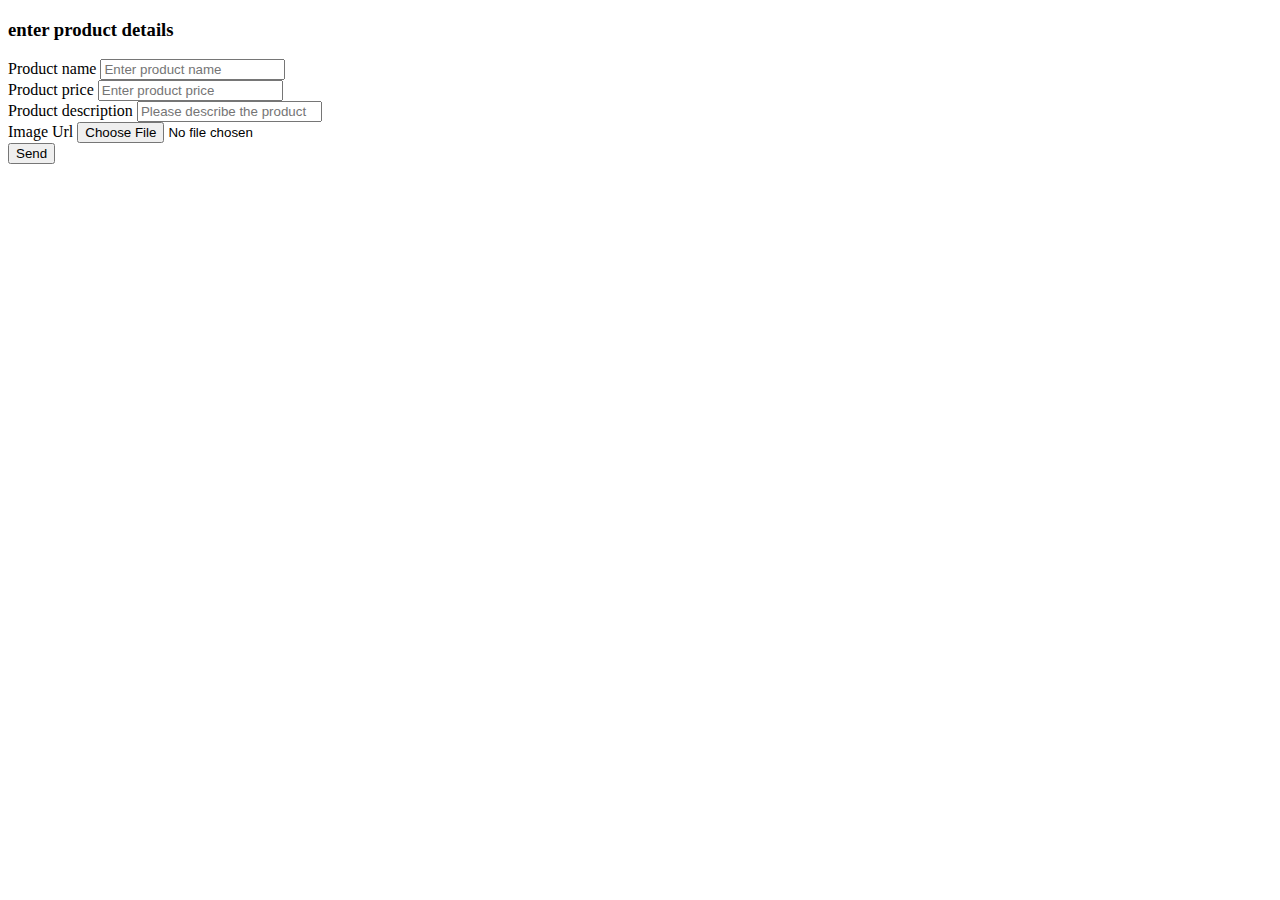
==== add_new_product.html @ 09cf18c5 "add and delete" ====
<!DOCTYPE html>
<html lang="en">
  <head>
    <meta charset="UTF-8" />
    <meta http-equiv="X-UA-Compatible" content="IE=edge" />
    <meta name="viewport" content="width=device-width, initial-scale=1.0" />
    <title>Add New</title>
  </head>
  <body>
    <h3>enter product details</h3>
    <form
      id="contact-form"
      action="https://evening-island-91230.herokuapp.com/create-products/"
      method="POST"
    >
      <!--For the email label-->
      <div class="form-group">
        <label class="from-labels" for="email">Product name</label>
        <input
          class="form-input"
          type="text"
          name="prod_name"
          id="prod_name"
          placeholder="Enter product name"
          required
        />
      </div>
      <div class="form-group">
        <label class="from-labels" for="email">Product price</label>
        <input
          class="form-input"
          type="number"
          name="price"
          id="price"
          placeholder="Enter product price"
          required
        />
      </div>
      <div class="form-group">
        <label class="from-labels" for="email">Product description</label>
        <input
          class="form-input"
          type="text area"
          name="description"
          id="description"
          placeholder="Please describe the product"
          required
        />
      </div>

      <div class="form-group"></div>
      <!--For the contact label-->
      <div class="form-group">
        <label class="from-labels" for="contact">Image Url</label>
        <input
          class="form-input"
          type="file"
          name="image"
          id="image"
          placeholder="enter image online url"
          required 
        />
      </div>

      <!-- The submit button-->

      <button class="button" type="submit">Send</button>
    </form>
  </body>
</html>
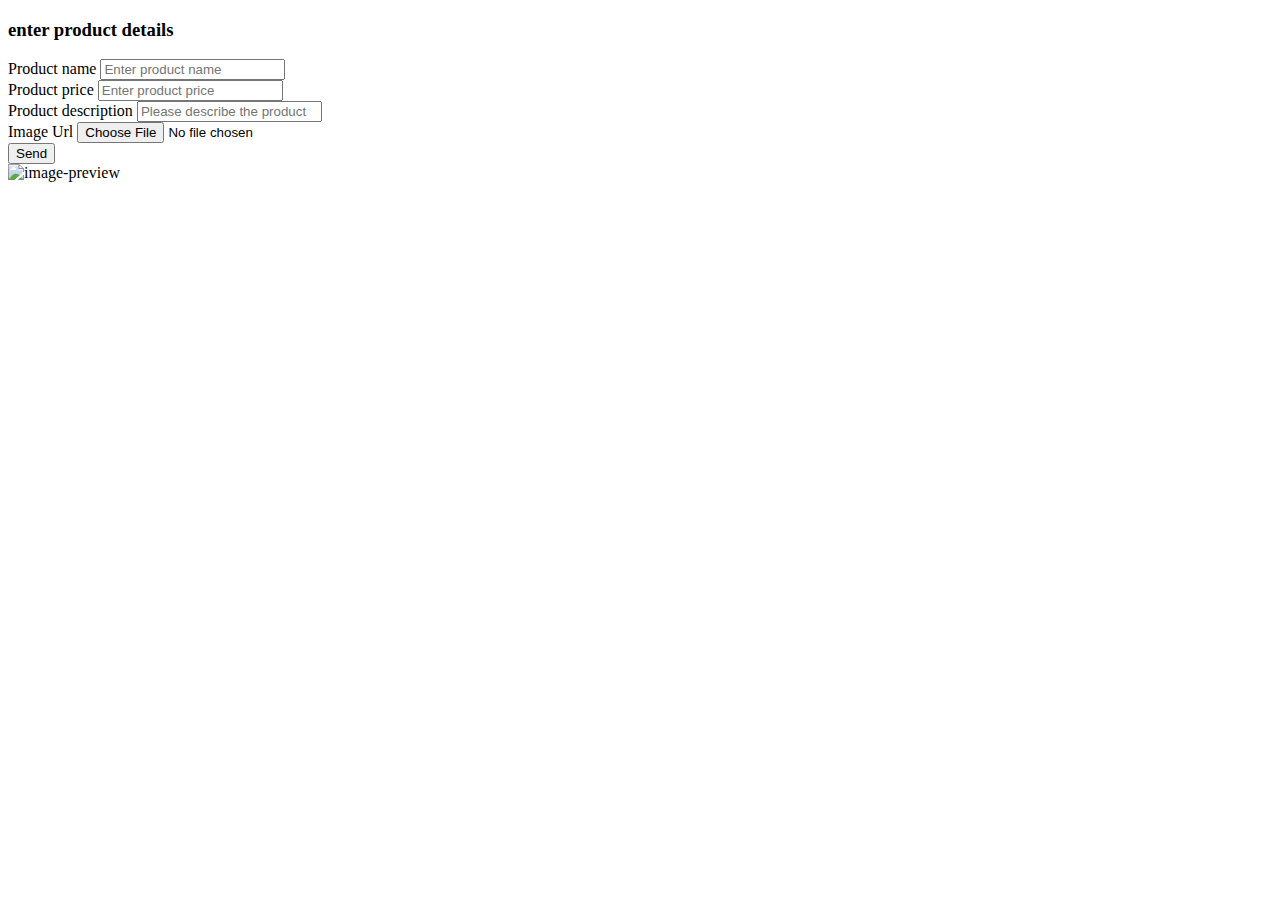
==== commit 2a17d361: "added cart" ====
--- a/add_new_product.html
+++ b/add_new_product.html
@@ -8,11 +8,7 @@
   </head>
   <body>
     <h3>enter product details</h3>
-    <form
-      id="contact-form"
-      action="https://evening-island-91230.herokuapp.com/create-products/"
-      method="POST"
-    >
+    <form id="contact-form" method="POST">
       <!--For the email label-->
       <div class="form-group">
         <label class="from-labels" for="email">Product name</label>
@@ -40,7 +36,7 @@
         <label class="from-labels" for="email">Product description</label>
         <input
           class="form-input"
-          type="text area"
+          type="textarea"
           name="description"
           id="description"
           placeholder="Please describe the product"
@@ -58,13 +54,22 @@
           name="image"
           id="image"
           placeholder="enter image online url"
-          required 
+          onchange="previewFile()"
+          required
         />
       </div>
 
       <!-- The submit button-->
 
-      <button class="button" type="submit">Send</button>
+      <button
+        onclick="event.preventDefault(), addtocatalogue()"
+        class="button"
+        type="submit"
+      >
+        Send
+      </button>
     </form>
+    <img src="" alt="image-preview" class="imageup" />
+    <script src="./script.js"></script>
   </body>
 </html>
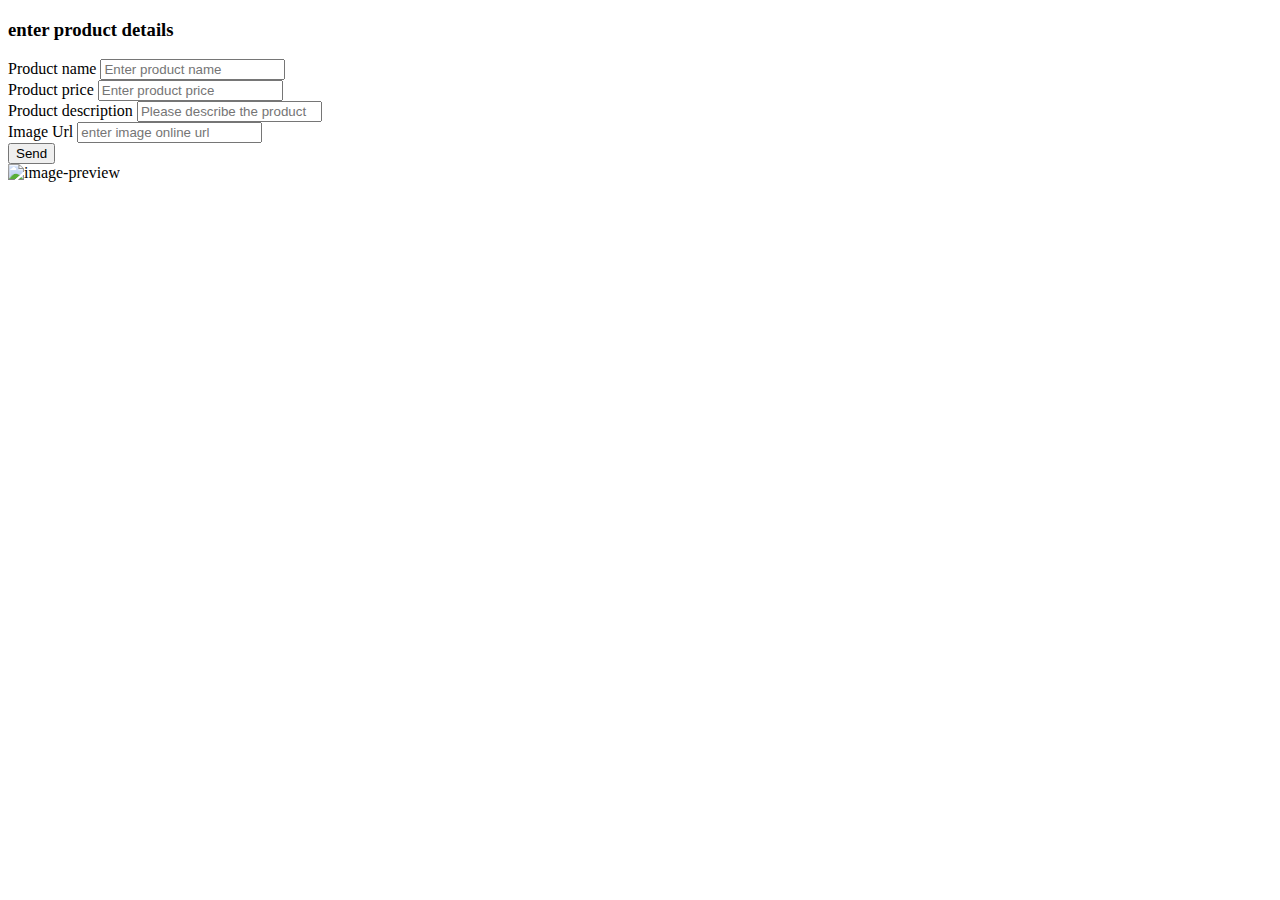
==== commit bc66598e: "tryng to add new producs" ====
--- a/add_new_product.html
+++ b/add_new_product.html
@@ -8,7 +8,11 @@
   </head>
   <body>
     <h3>enter product details</h3>
-    <form id="contact-form" method="POST">
+    <form
+      id="contact-form"
+      action="http://127.0.0.1:5000/create-products/"
+      method="POST"
+    >
       <!--For the email label-->
       <div class="form-group">
         <label class="from-labels" for="email">Product name</label>
@@ -50,11 +54,10 @@
         <label class="from-labels" for="contact">Image Url</label>
         <input
           class="form-input"
-          type="file"
+          type="text"
           name="image"
           id="image"
           placeholder="enter image online url"
-          onchange="previewFile()"
           required
         />
       </div>
